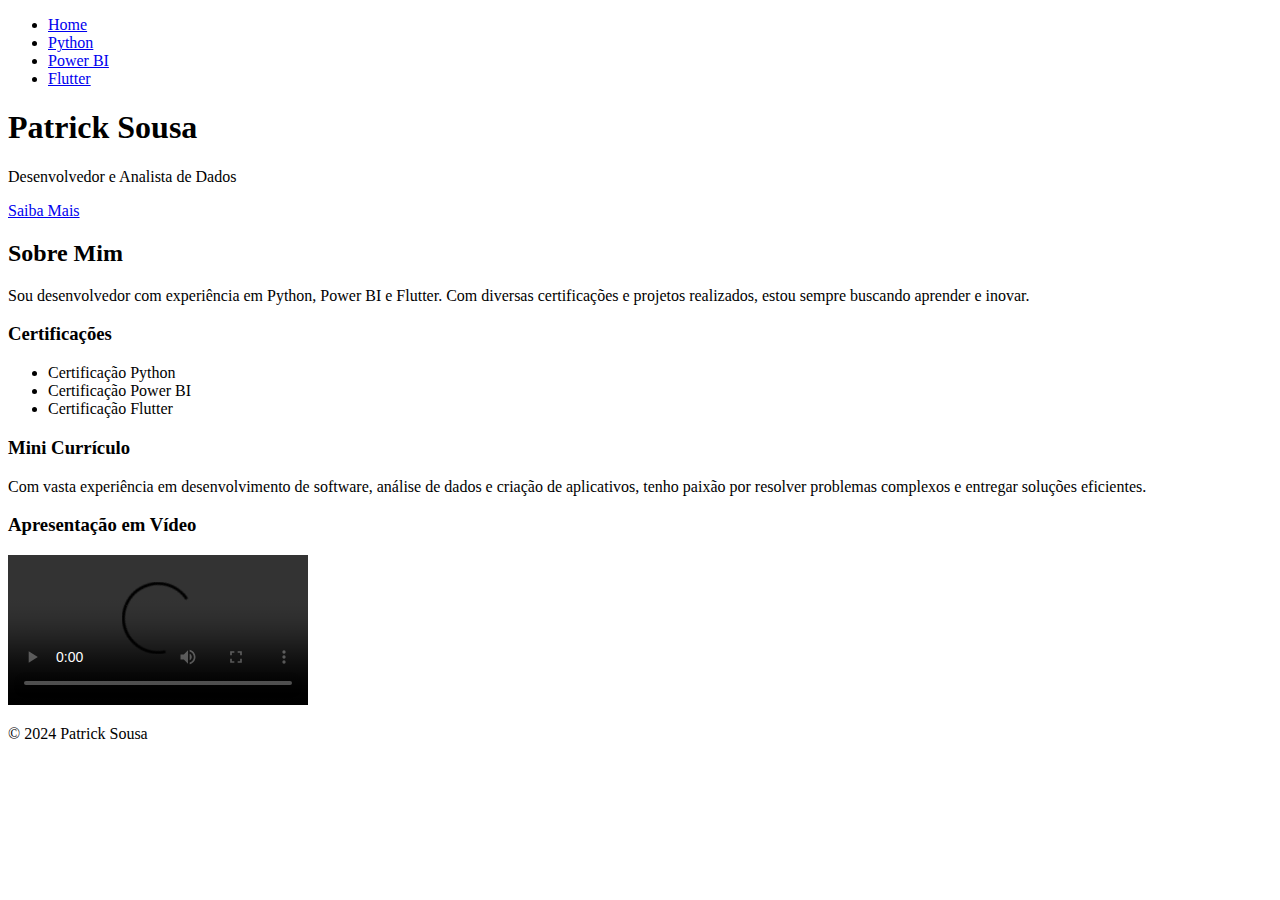
==== index.html @ a8b25297 "Criando o HTML e CSS" ====
<!DOCTYPE html>
<html lang="pt-br">
<head>
    <meta charset="UTF-8">
    <meta name="viewport" content="width=device-width, initial-scale=1.0">
    <title> Patrick Sousa - Portfólio</title>
    <link rel="stylesheet" href="css/style.css">
</head>
<body>
    <header>
        <nav>
            <ul>
                <li><a href="index.html">Home</a></li>
                <li><a href="python.html">Python</a></li>
                <li><a href="powerbi.html">Power BI</a></li>
                <li><a href="flutter.html">Flutter</a></li>
            </ul>
        </nav>
    </header>

    <section class="hero">
        <div class="container">
            <h1>Patrick Sousa</h1>
            <p>Desenvolvedor e Analista de Dados</p>
            <a href="#about" class="btn">Saiba Mais</a>
        </div>
    </section>

    <section id="about">
        <div class="container">
            <h2>Sobre Mim</h2>
            <p>Sou desenvolvedor com experiência em Python, Power BI e Flutter. Com diversas certificações e projetos realizados, estou sempre buscando aprender e inovar.</p>
            <h3>Certificações</h3>
            <ul>
                <li>Certificação Python</li>
                <li>Certificação Power BI</li>
                <li>Certificação Flutter</li>
            </ul>

            <h3>Mini Currículo</h3>
            <p>Com vasta experiência em desenvolvimento de software, análise de dados e criação de aplicativos, tenho paixão por resolver problemas complexos e entregar soluções eficientes.</p>
            
            <h3>Apresentação em Vídeo</h3>
            <video controls>
                <source src="videos/apresentacao.mp4" type="video/mp4">
                Seu navegador não suporta a tag de vídeo.
            </video>
        </div>
    </section>

    <footer>
        <p>&copy; 2024 Patrick Sousa</p>
    </footer>

    <script src="js/script.js"></script>
</body>
</html>
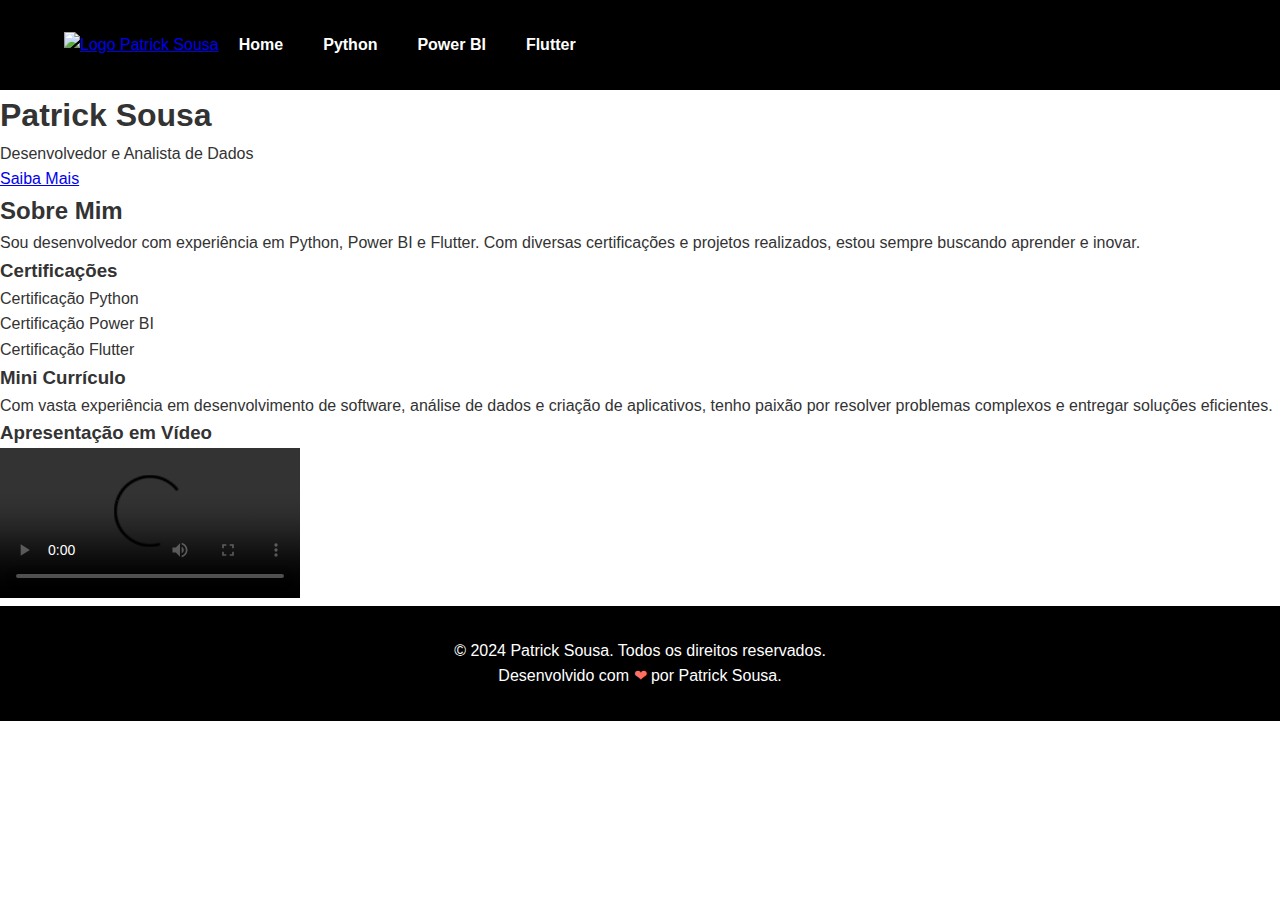
==== commit 5b1b85c3: "Colocando o site responsivo e menu hamburguer" ====
--- a/index.html
+++ b/index.html
@@ -3,20 +3,11 @@
 <head>
     <meta charset="UTF-8">
     <meta name="viewport" content="width=device-width, initial-scale=1.0">
-    <title> Patrick Sousa - Portfólio</title>
+    <title>Patrick Sousa - Portfólio</title>
     <link rel="stylesheet" href="css/style.css">
 </head>
 <body>
-    <header>
-        <nav>
-            <ul>
-                <li><a href="index.html">Home</a></li>
-                <li><a href="python.html">Python</a></li>
-                <li><a href="powerbi.html">Power BI</a></li>
-                <li><a href="flutter.html">Flutter</a></li>
-            </ul>
-        </nav>
-    </header>
+    <header></header>
 
     <section class="hero">
         <div class="container">
@@ -48,10 +39,9 @@
         </div>
     </section>
 
-    <footer>
-        <p>&copy; 2024 Patrick Sousa</p>
-    </footer>
+    <footer></footer>
 
+    <script src="js/loadComponents.js"></script>
     <script src="js/script.js"></script>
 </body>
 </html>
--- a/css/style.css
+++ b/css/style.css
@@ -0,0 +1,95 @@
+* {
+    margin: 0;
+    padding: 0;
+    box-sizing: border-box;
+}
+
+body {
+    font-family: Arial, sans-serif;
+    color: #333;
+    line-height: 1.6;
+}
+
+/* HEADER */
+header {
+    background: #000;
+    color: #fff;
+    display: flex;
+    justify-content: space-between;
+    align-items: center;
+    padding: 1rem 2rem;
+}
+
+.logo img {
+    width: 150px;
+}
+
+nav {
+    display: flex;
+    align-items: center;
+}
+
+nav ul {
+    display: flex;
+    list-style: none;
+}
+
+nav ul li {
+    margin: 0 20px;
+}
+
+nav ul li a {
+    color: #fff;
+    text-decoration: none;
+    font-weight: bold;
+    transition: color 0.3s ease;
+}
+
+nav ul li a:hover {
+    color: #ff6f61;
+}
+
+/* MENU HAMBURGER */
+.hamburger {
+    display: none;
+    flex-direction: column;
+    cursor: pointer;
+    margin-left: 20px;
+}
+
+.hamburger .bar {
+    width: 25px;
+    height: 3px;
+    background-color: #fff;
+    margin: 4px 0;
+}
+
+/* FOOTER */
+footer {
+    background: #000;
+    color: #fff;
+    text-align: center;
+    padding: 1rem 0;
+}
+
+/* MEDIA QUERIES */
+@media (max-width: 768px) {
+    nav ul {
+        flex-direction: column;
+        position: absolute;
+        top: 80px;
+        right: 0;
+        width: 200px;
+        height: 100vh;
+        background: #000;
+        display: none;
+    }
+
+    nav ul.active {
+        display: flex;
+    }
+
+    .hamburger {
+        display: flex;
+    }
+}
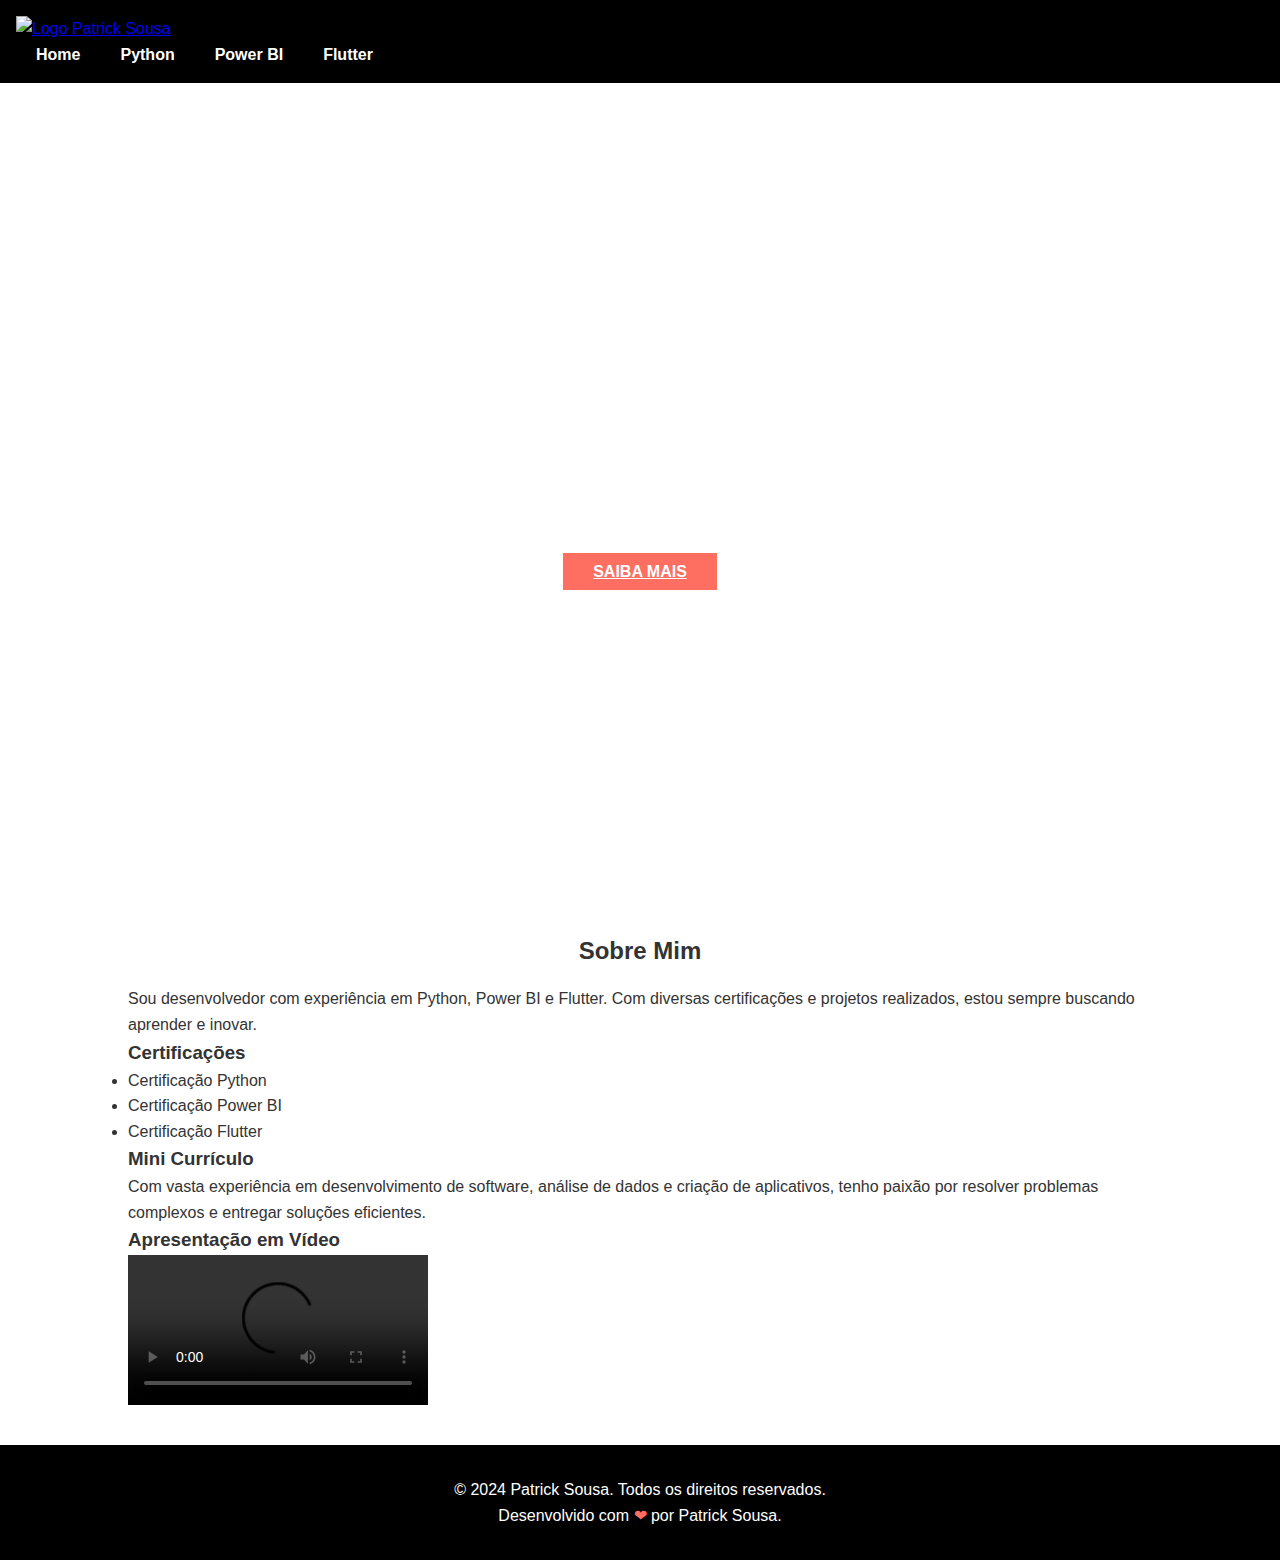
==== commit d1ef111a: "Atualizando o Header e o Footer" ====
--- a/index.html
+++ b/index.html
@@ -41,6 +41,11 @@
 
     <footer></footer>
 
+    <script>
+        document.getElementById("header-component").innerHTML = fetch("components/header.html").then(response => response.text());
+        document.getElementById("footer-component").innerHTML = fetch("components/footer.html").then(response => response.text());
+    </script>
+
     <script src="js/loadComponents.js"></script>
     <script src="js/script.js"></script>
 </body>
--- a/css/style.css
+++ b/css/style.css
@@ -10,28 +10,32 @@
     line-height: 1.6;
 }
 
-/* HEADER */
 header {
     background: #000;
     color: #fff;
-    display: flex;
-    justify-content: space-between;
-    align-items: center;
-    padding: 1rem 2rem;
-}
-
-.logo img {
-    width: 150px;
+    padding: 1rem;
+    position: fixed;
+    width: 100%;
+    top: 0;
+    left: 0;
+    z-index: 1000;
 }
 
 nav {
     display: flex;
+    justify-content: space-between;
     align-items: center;
+}
+
+nav .logo img {
+    width: 100px;
+    height: auto;
 }
 
 nav ul {
     display: flex;
     list-style: none;
+    transition: all 0.3s ease;
 }
 
 nav ul li {
@@ -42,54 +46,110 @@
     color: #fff;
     text-decoration: none;
     font-weight: bold;
-    transition: color 0.3s ease;
 }
 
 nav ul li a:hover {
     color: #ff6f61;
 }
 
-/* MENU HAMBURGER */
-.hamburger {
+.hamburguer {
     display: none;
+    cursor: pointer;
     flex-direction: column;
-    cursor: pointer;
-    margin-left: 20px;
 }
 
-.hamburger .bar {
+.hamburguer span {
+    background-color: #fff;
+    height: 4px;
     width: 25px;
-    height: 3px;
-    background-color: #fff;
-    margin: 4px 0;
+    margin: 4px;
+    transition: all 0.3s;
 }
 
-/* FOOTER */
+/* Menu hamburguer ativo */
+.hamburguer.active span:nth-child(1) {
+    transform: rotate(45deg) translate(5px, 5px);
+}
+.hamburguer.active span:nth-child(2) {
+    opacity: 0;
+}
+.hamburguer.active span:nth-child(3) {
+    transform: rotate(-45deg) translate(5px, -5px);
+}
+
+/* Estilo para dispositivos móveis */
+@media (max-width: 768px) {
+    nav ul {
+        flex-direction: column;
+        position: absolute;
+        top: 100%;
+        left: -100%;
+        background: #000;
+        width: 100%;
+        height: 100vh;
+        text-align: center;
+    }
+
+    nav ul.active {
+        left: 0;
+    }
+
+    .hamburguer {
+        display: flex;
+    }
+}
+
+.hero {
+    background: url('images/hero-bg.jpg') no-repeat center center/cover;
+    height: 100vh;
+    color: white;
+    display: flex;
+    align-items: center;
+    justify-content: center;
+    text-align: center;
+    padding-top: 80px; /* Ajuste para compensar o header fixo */
+}
+
+.hero h1 {
+    font-size: 3rem;
+    margin-bottom: 1rem;
+}
+
+.hero p {
+    font-size: 1.5rem;
+    margin-bottom: 2rem;
+}
+
+.btn {
+    padding: 10px 30px;
+    background: #ff6f61;
+    color: #fff;
+    border: none;
+    text-transform: uppercase;
+    font-weight: bold;
+    cursor: pointer;
+    transition: background 0.3s ease;
+}
+
+.btn:hover {
+    background: #333;
+}
+
+.container {
+    width: 80%;
+    margin: 0 auto;
+    padding: 2rem 0;
+}
+
+h2 {
+    text-align: center;
+    margin-bottom: 1rem;
+}
+
 footer {
     background: #000;
     color: #fff;
     text-align: center;
     padding: 1rem 0;
+    position: relative;
 }
-
-/* MEDIA QUERIES */
-@media (max-width: 768px) {
-    nav ul {
-        flex-direction: column;
-        position: absolute;
-        top: 80px;
-        right: 0;
-        width: 200px;
-        height: 100vh;
-        background: #000;
-        display: none;
-    }
-
-    nav ul.active {
-        display: flex;
-    }
-
-    .hamburger {
-        display: flex;
-    }
-}
